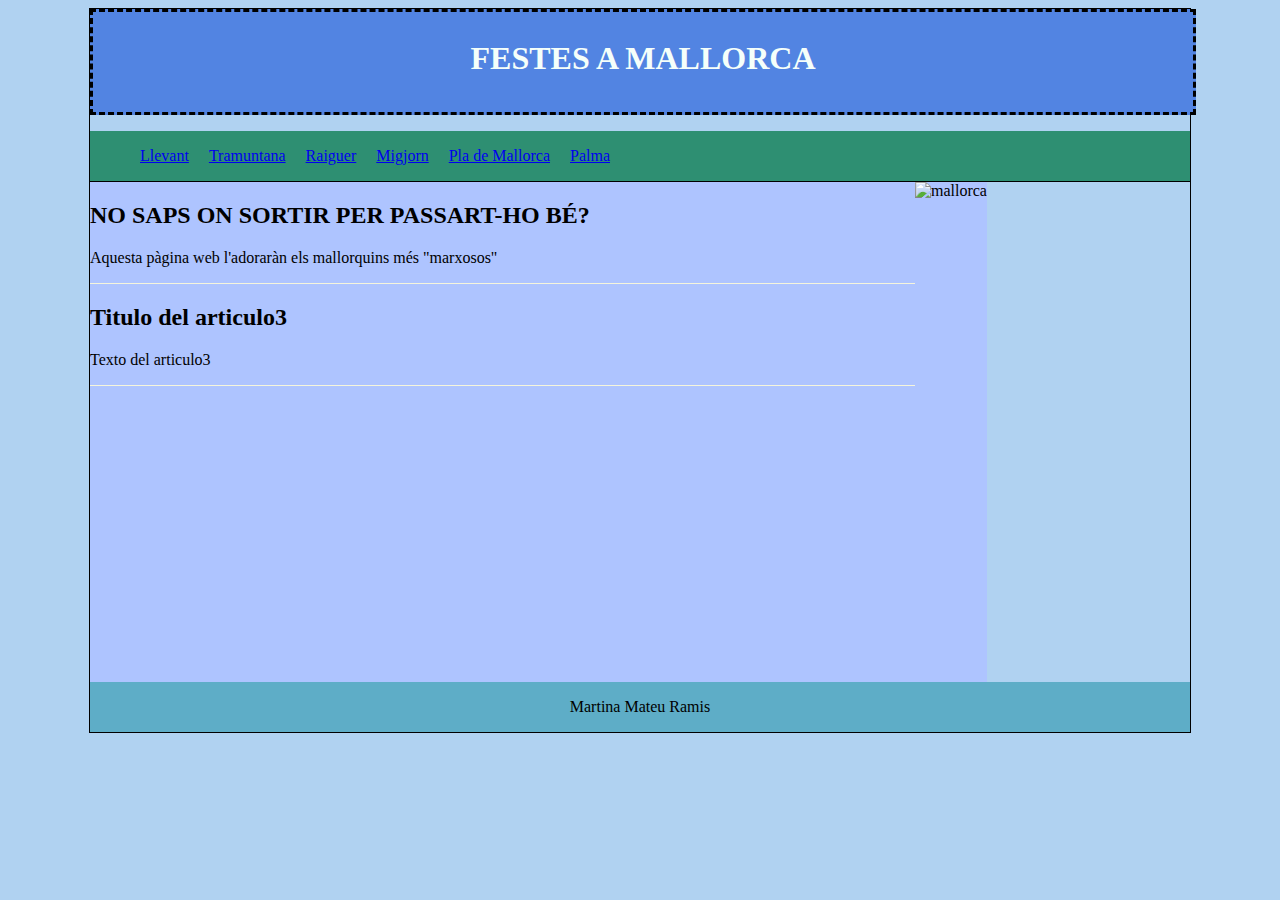
==== index.html @ 69b9d903 "Add files via upload" ====
<!DOCTYPE html>
<html lang="en">
<head>
    <meta charset="UTF-8">
    <meta name="viewport" content="width=device-width, initial-scale=1.0">
    <meta http-equiv="X-UA-Compatible" content="ie=edge">
    <title>Inici</title>
 
  <link rel="stylesheet" href="estilos.css"/>
</head>
<body>
    <div id="container">
        <header>
                <h1> FESTES A MALLORCA</h1>
        </header>

        <nav>
                <ul>
                    <li>
                            <a href= "llevant.html" > Llevant </a>
                    </li>
                    <li>
                            <a href= "tramuntana.html" > Tramuntana </a>
                    </li>
                    <li>
                            <a href= "raiguer.html" > Raiguer </a>
                    </li>
                    <li>
                            <a href= "migjorn.html" > Migjorn </a>
                    </li>
                    <li>
                            <a href= "pla de mallorca.html" > Pla de Mallorca </a>
                    </li>
                    <li>
                            <a href= "palma.html" > Palma </a>
                    </li>
                </ul>
            </nav>

        <div class= "clearfix"></div>

        <section id="content">
        
            <article class= "article">
                    <h2> NO SAPS ON SORTIR PER PASSART-HO BÉ?</h2>
                    <p> Aquesta pàgina web l'adoraràn els mallorquins més "marxosos" </p>
                </article>
            
            <article class= "article">
                    <h2> Titulo del articulo3</h2>
                    <p> Texto del articulo3 </p>
                </article>


        </section>


        <aside>
            <img alt="mallorca" src="https://encrypted-tbn0.gstatic.com/images?q=tbn:ANd9GcTxukp-6kjIy5kpRDpJIMPRCmIj38C6MhjdDg&usqp=CAU">
        </aside>
        <div class= "clearfix"></div>
        <footer> 
            Martina Mateu Ramis
        </footer>
    </div>

</body>
</html>
---- estilos.css ----
body{
    background: rgb(176, 210, 241);
    font-family: 'Times New Roman', Times, serif;
}

#container{
    width: 1100px;
    margin: 0px auto;
    border: 1px solid black;
}

header{
    background: rgb(82, 132, 226);
    height: 100px;
    width: 100%;
    margin: 0px;
    color: mintcream;
    text-align: center;
    line-height: 50px;
    border-bottom: 3px dashed black;
    border-top: 3px dashed black;
    border-left: 3px dashed black;
    border-right: 3px dashed black;
}

*{
    margin: 0px
    padding: 0px
}

nav ul li{
    float: left;
    list-style: none;
    margin: 10px;
    line-height: 30px;
}

.clearfix{
    clear: both;
}

nav{
    background: rgb(46, 143, 114);
    height: 50px;
    border-bottom: 1px solid black
}

#content{
    float: left;
    width: 75%;
    background: rgb(174, 196, 255);
    min-height: 500px;
   
}

aside{
    float: left;
    widows: 20%;
    background: rgb(174, 196, 255);
    min-height: 500px;
   

}

footer{
    background: rgb(94, 173, 199);
    color: black;
    text-align: center;
    height: 50px;
    line-height: 50px;
}

.article{
    color: whit;
    margin-top: 15px;
    margin-bottom: 15px;
    border-bottom: 1px solid beige;
}

p{
    color: black ;
    size:50mm ;
}
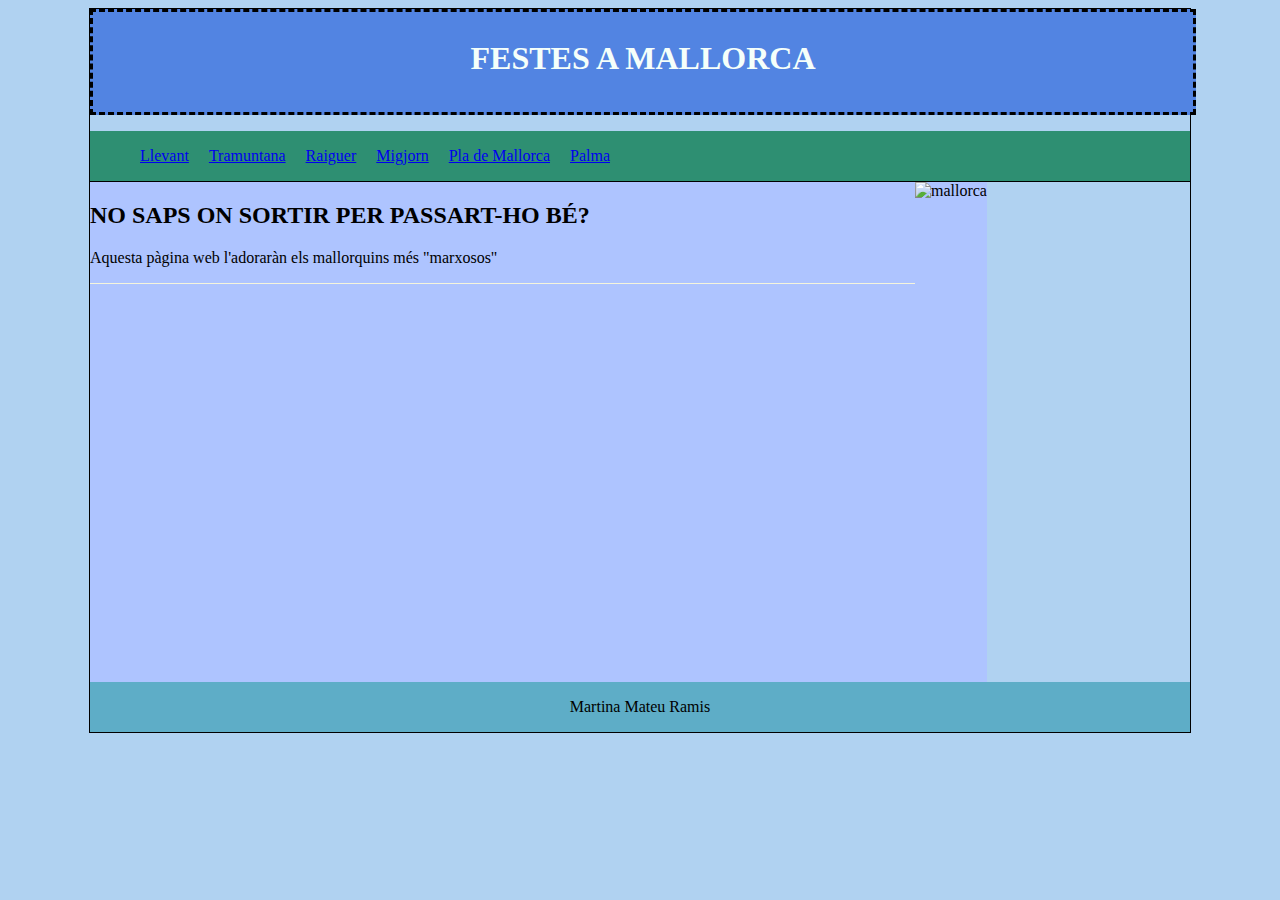
==== commit 7a699f21: "Update index.html" ====
--- a/index.html
+++ b/index.html
@@ -45,12 +45,6 @@
                     <h2> NO SAPS ON SORTIR PER PASSART-HO BÉ?</h2>
                     <p> Aquesta pàgina web l'adoraràn els mallorquins més "marxosos" </p>
                 </article>
-            
-            <article class= "article">
-                    <h2> Titulo del articulo3</h2>
-                    <p> Texto del articulo3 </p>
-                </article>
-
 
         </section>
 
@@ -65,4 +59,4 @@
     </div>
 
 </body>
-</html>+</html>
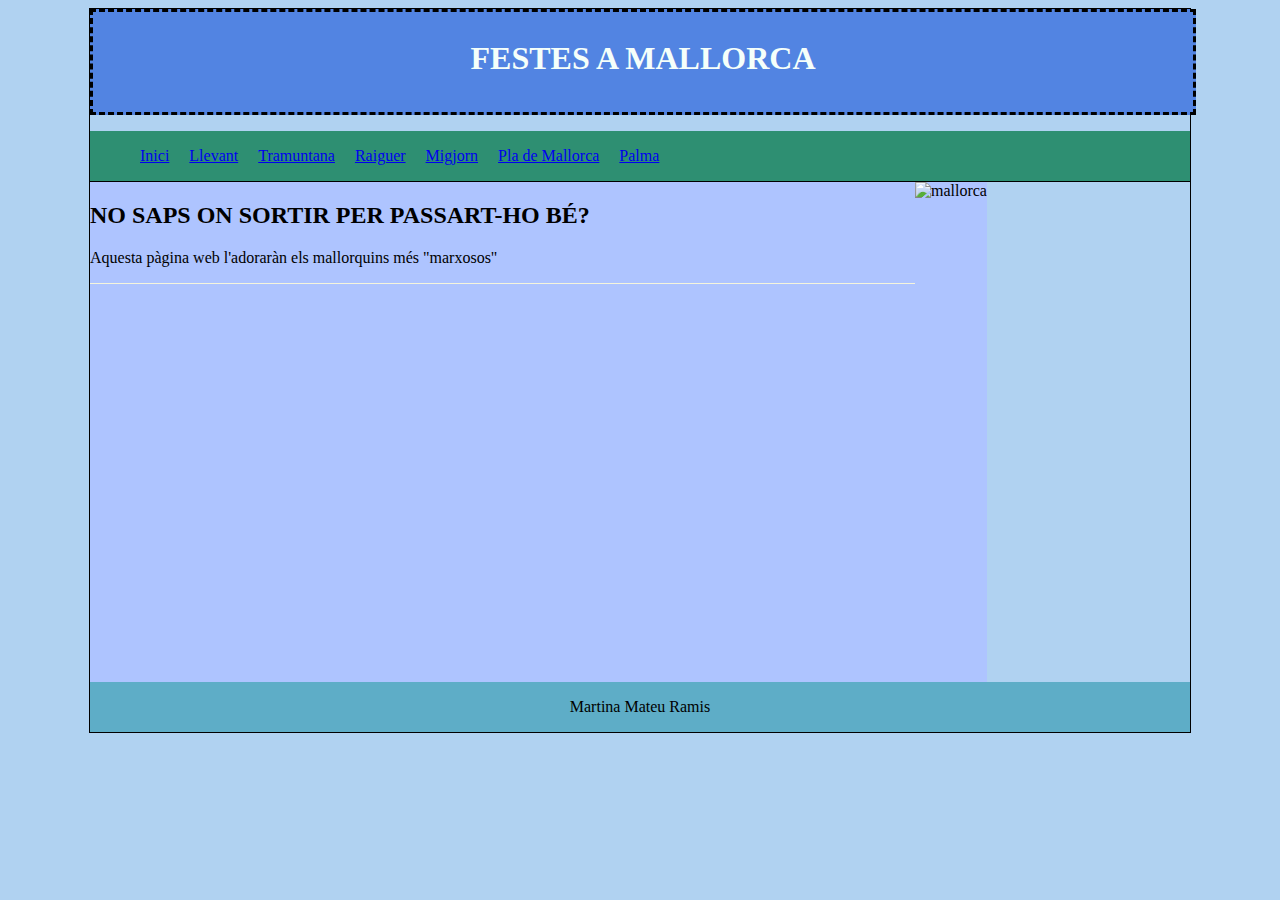
==== commit 99030317: "Add files via upload" ====
--- a/index.html
+++ b/index.html
@@ -16,6 +16,9 @@
 
         <nav>
                 <ul>
+                                <li>
+                                                <a href= "index.html" > Inici </a>
+                                        </li>
                     <li>
                             <a href= "llevant.html" > Llevant </a>
                     </li>
@@ -29,7 +32,7 @@
                             <a href= "migjorn.html" > Migjorn </a>
                     </li>
                     <li>
-                            <a href= "pla de mallorca.html" > Pla de Mallorca </a>
+                            <a href= "plademallorca.html" > Pla de Mallorca </a>
                     </li>
                     <li>
                             <a href= "palma.html" > Palma </a>
@@ -59,4 +62,4 @@
     </div>
 
 </body>
-</html>
+</html>